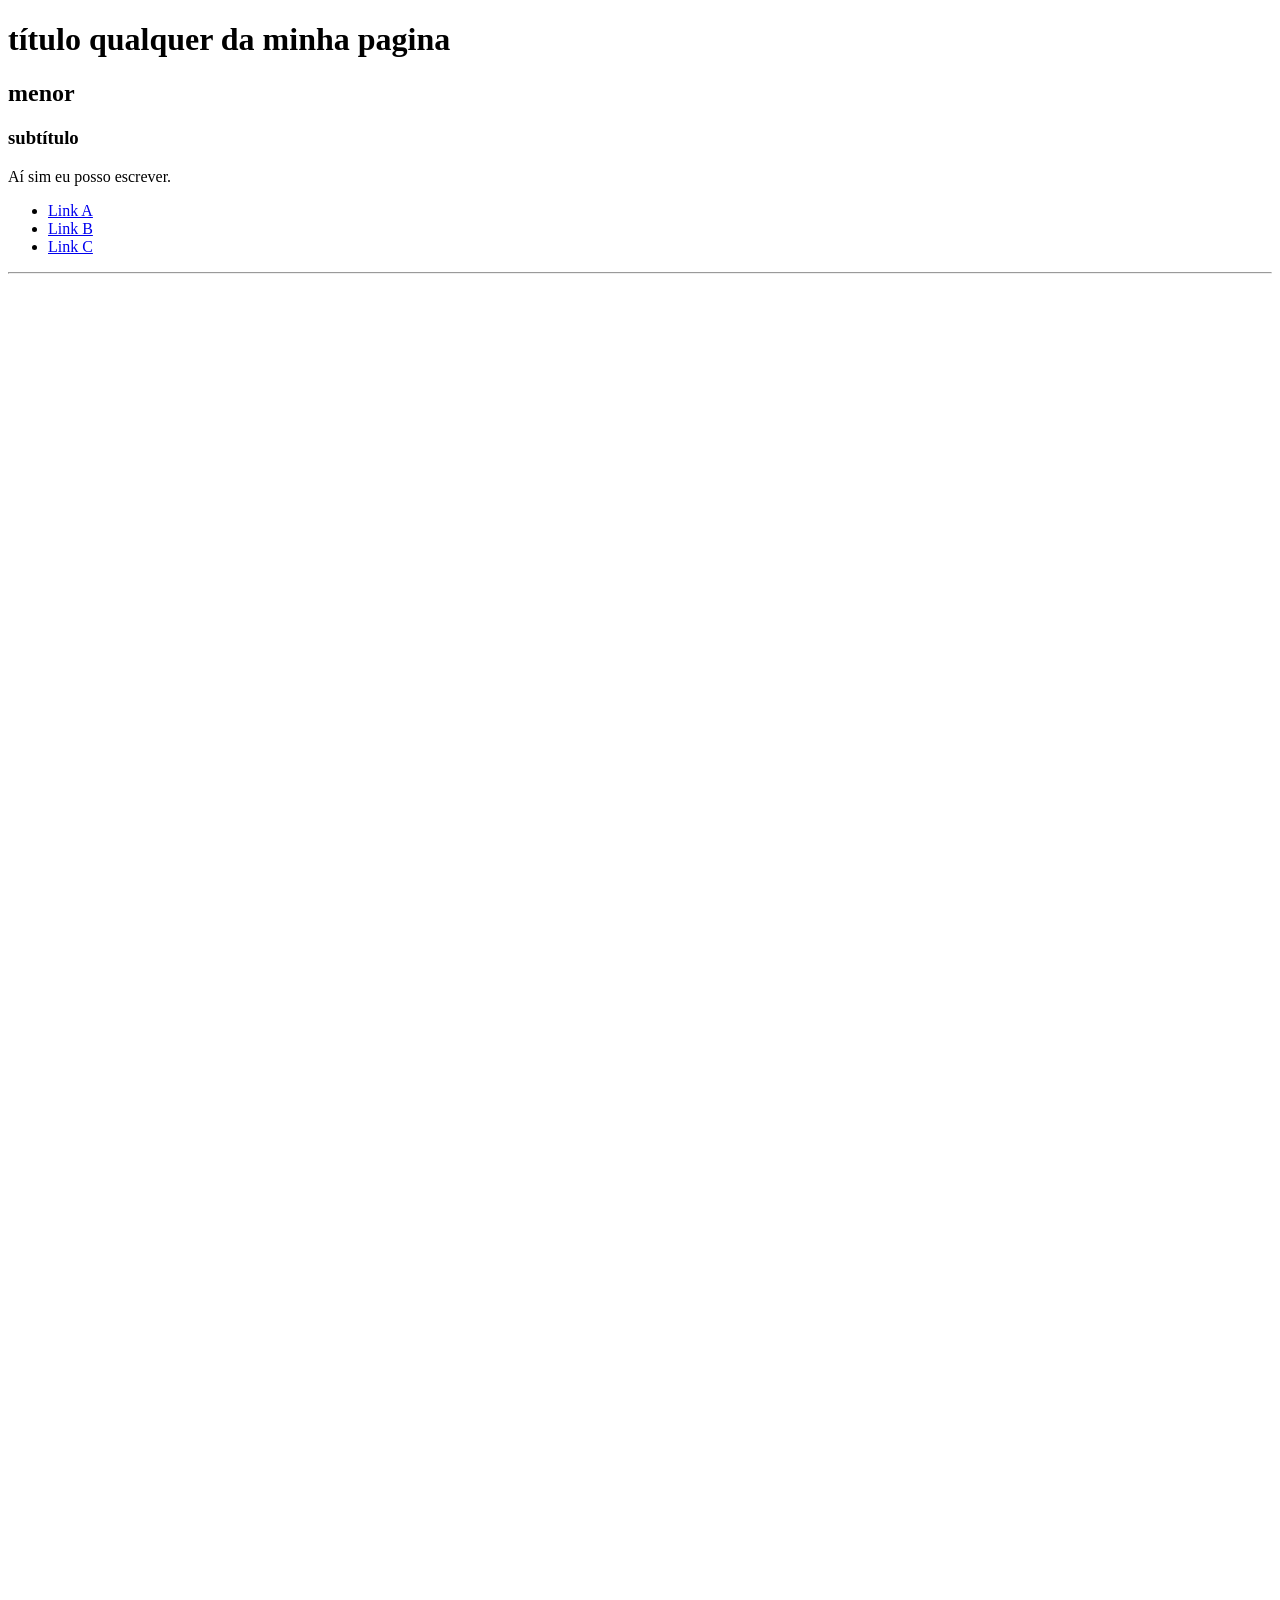
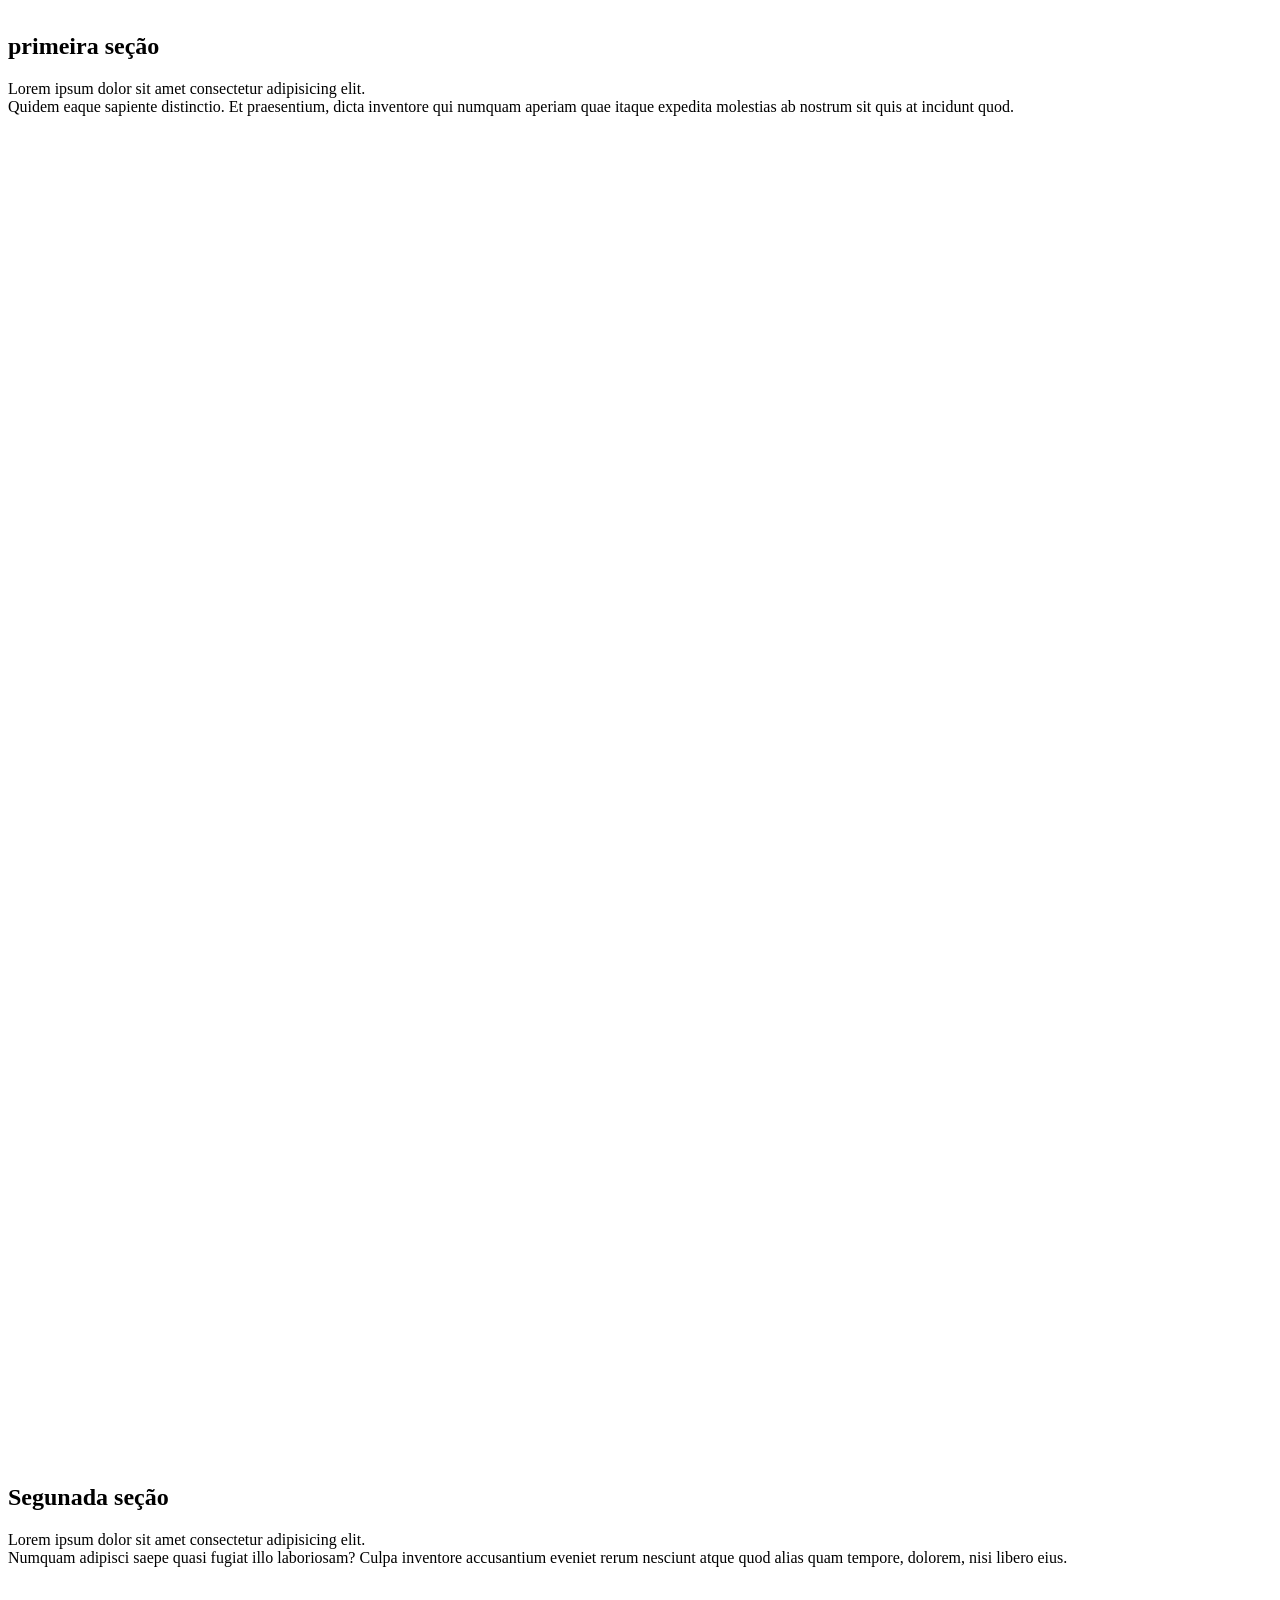
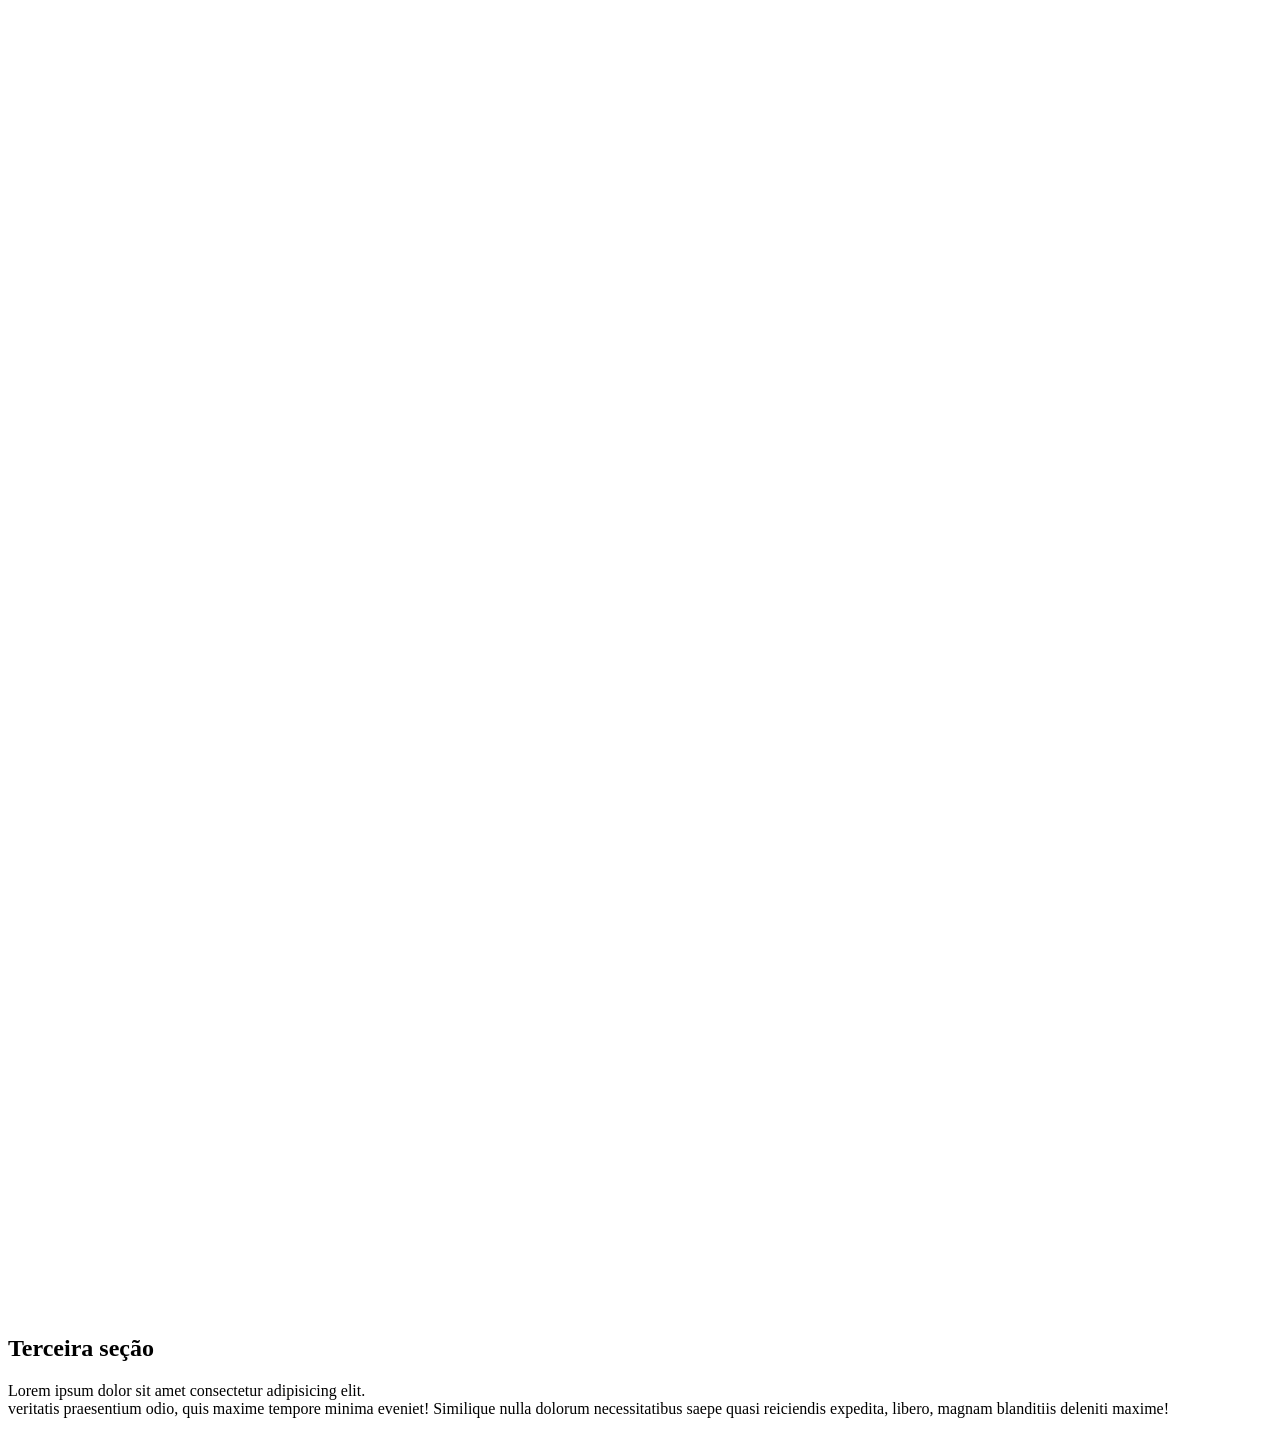
==== index.html @ 2d7fe4a8 "Add files via upload" ====
<!DOCTYPE html>
<html lang="en">

<head>
    <meta charset="UTF-8">
    <meta name="viewport" content="width=device-width, initial-scale=1.0">
    <title>MLK</title>
</head>

<body>
    <header>
        <h1>título qualquer da minha pagina</h1>
        <h2>menor</h2>
        <h3>subtítulo</h3>
        </p style="color:blue">Aí sim eu posso escrever.</p>
    </header>
    <nav>
        <ul>
            <li><a href="#primeira">Link A</a></li>
            <li><a href="#segunda">Link B</a></li>
            <li><a href="#segunda">Link C</a></li>
        </ul>
    </nav>
    <hr>
    
    <main>
        <!--meu cometário aqui-->
        <br><br><br><br><br><br><br><br><br><br><br><br><br><br><br><br><br><br><br><br><br><br><br><br><br><br><br><br><br><br><br><br><br><br><br><br><br><br><br><br><br><br><br><br><br><br><br><br><br><br><br><br><br><br><br><br><br><br><br><br><br><br><br><br><br><br><br><br><br><br><br><br><br><br>
        
        <section id="primeira">
            <h2>primeira seção</h2>
            <p>
                Lorem ipsum dolor sit amet consectetur adipisicing elit. <br />Quidem eaque sapiente distinctio. Et
                praesentium, dicta inventore qui numquam aperiam quae itaque expedita molestias ab nostrum sit quis at
                incidunt quod.
            </p>
        </section>
        
        <br><br><br><br><br><br><br><br><br><br><br><br><br><br><br><br><br><br><br><br><br><br><br><br><br><br><br><br><br><br><br><br><br><br><br><br><br><br><br><br><br><br><br><br><br><br><br><br><br><br><br><br><br><br><br><br><br><br><br><br><br><br><br><br><br><br><br><br><br><br><br><br><br><br>
        
        <section id="segunda">
            <h2>Segunada seção</h2>
            <p>
                Lorem ipsum dolor sit amet consectetur adipisicing elit.

                <br />Numquam adipisci saepe quasi fugiat illo
                laboriosam? Culpa inventore accusantium eveniet rerum nesciunt atque quod alias quam tempore, dolorem,
                nisi libero eius.
            </p>
        </section>
        
        <br><br><br><br><br><br><br><br><br><br><br><br><br><br><br><br><br><br><br><br><br><br><br><br><br><br><br><br><br><br><br><br><br><br><br><br><br><br><br><br><br><br><br><br><br><br><br><br><br><br><br><br><br><br><br><br><br><br><br><br><br><br><br><br><br><br><br><br><br><br><br><br><br><br>
        
        <section id="terceira">
            <h2>Terceira seção</h2>
            <P>
                Lorem ipsum dolor sit amet consectetur adipisicing elit.

                <br /> veritatis praesentium odio, quis maxime
                tempore minima eveniet! Similique nulla dolorum necessitatibus saepe quasi reiciendis expedita, libero,
                magnam blanditiis deleniti maxime!


            </P>
        </section>



    </main>


</body>

</html>
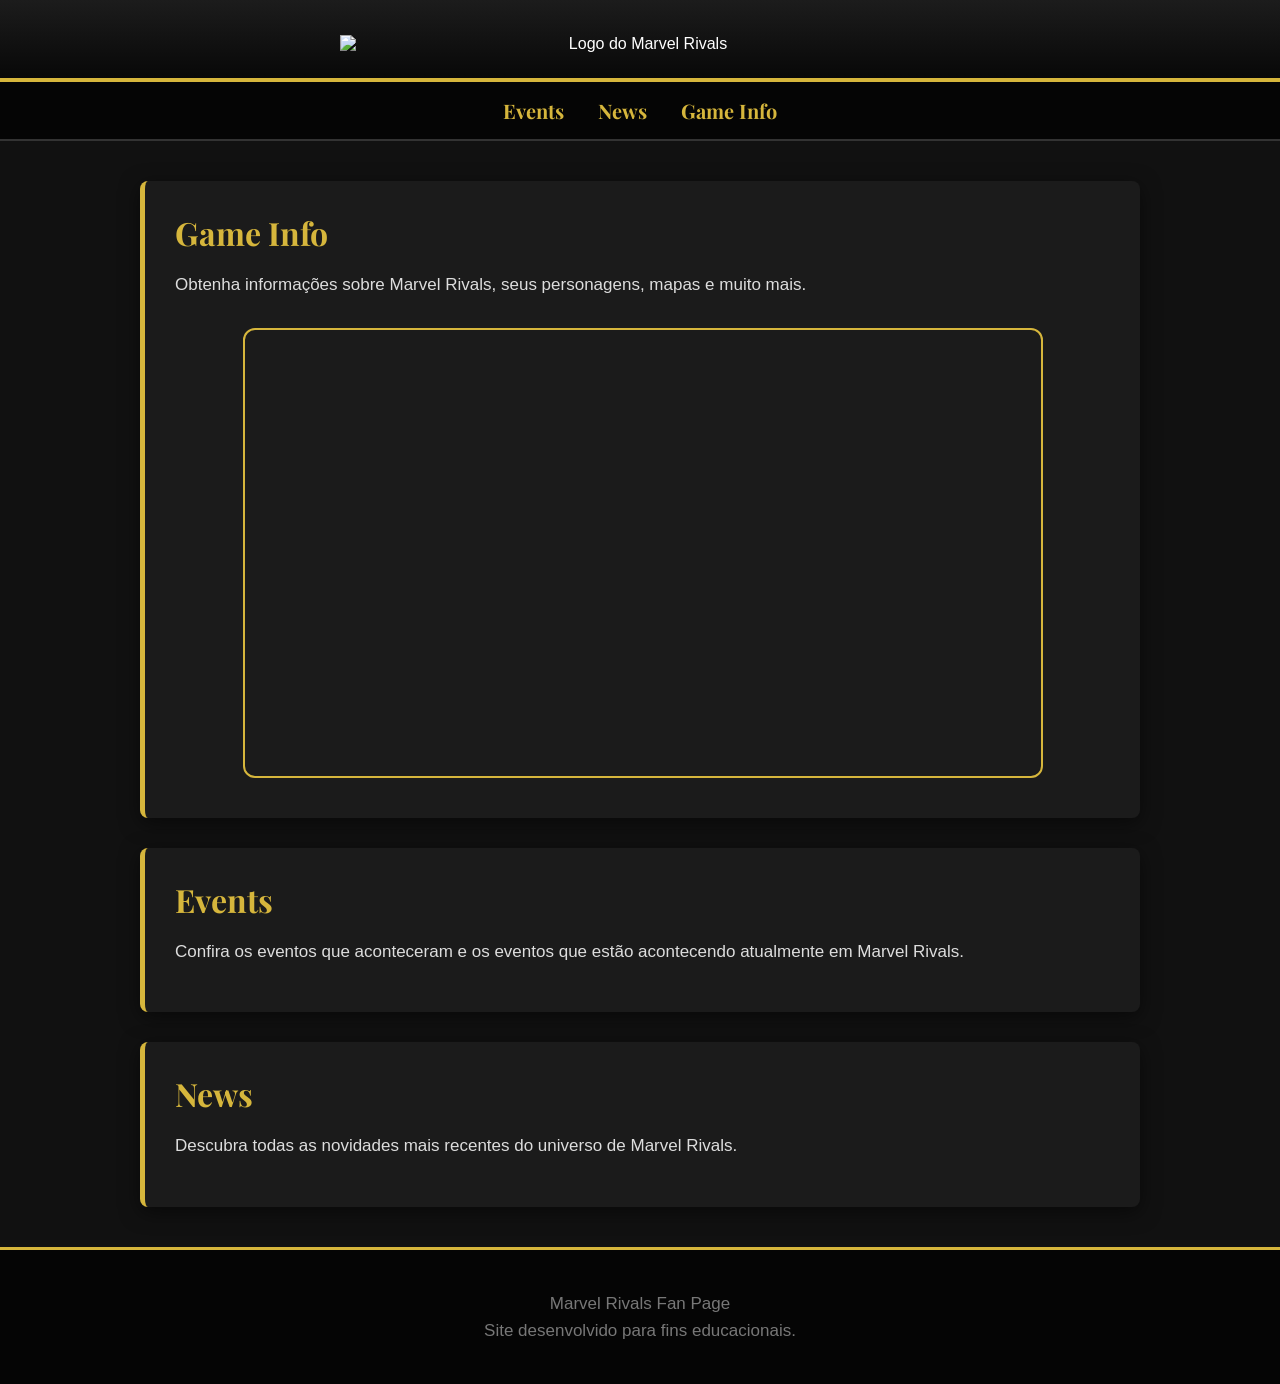
==== commit f082735d: "Add files via upload" ====
--- a/index.html
+++ b/index.html
@@ -1,74 +1,110 @@
 <!DOCTYPE html>
-<html lang="en">
+<html lang="pt-BR">
 
 <head>
     <meta charset="UTF-8">
     <meta name="viewport" content="width=device-width, initial-scale=1.0">
-    <title>MLK</title>
+
+    <link rel="stylesheet" href="a.css">
+
+    <title>Marvel Rivals</title>
 </head>
 
 <body>
+
     <header>
-        <h1>título qualquer da minha pagina</h1>
-        <h2>menor</h2>
-        <h3>subtítulo</h3>
-        </p style="color:blue">Aí sim eu posso escrever.</p>
+
+        <img src="https://www.marvelrivals.com/pc/gw/20241128194803/img/logo_95906827.png" alt="Logo do Marvel Rivals">
+
     </header>
-    <nav>
-        <ul>
-            <li><a href="#primeira">Link A</a></li>
-            <li><a href="#segunda">Link B</a></li>
-            <li><a href="#segunda">Link C</a></li>
-        </ul>
-    </nav>
-    <hr>
-    
-    <main>
-        <!--meu cometário aqui-->
-        <br><br><br><br><br><br><br><br><br><br><br><br><br><br><br><br><br><br><br><br><br><br><br><br><br><br><br><br><br><br><br><br><br><br><br><br><br><br><br><br><br><br><br><br><br><br><br><br><br><br><br><br><br><br><br><br><br><br><br><br><br><br><br><br><br><br><br><br><br><br><br><br><br><br>
-        
-        <section id="primeira">
-            <h2>primeira seção</h2>
-            <p>
-                Lorem ipsum dolor sit amet consectetur adipisicing elit. <br />Quidem eaque sapiente distinctio. Et
-                praesentium, dicta inventore qui numquam aperiam quae itaque expedita molestias ab nostrum sit quis at
-                incidunt quod.
-            </p>
-        </section>
-        
-        <br><br><br><br><br><br><br><br><br><br><br><br><br><br><br><br><br><br><br><br><br><br><br><br><br><br><br><br><br><br><br><br><br><br><br><br><br><br><br><br><br><br><br><br><br><br><br><br><br><br><br><br><br><br><br><br><br><br><br><br><br><br><br><br><br><br><br><br><br><br><br><br><br><br>
-        
-        <section id="segunda">
-            <h2>Segunada seção</h2>
-            <p>
-                Lorem ipsum dolor sit amet consectetur adipisicing elit.
-
-                <br />Numquam adipisci saepe quasi fugiat illo
-                laboriosam? Culpa inventore accusantium eveniet rerum nesciunt atque quod alias quam tempore, dolorem,
-                nisi libero eius.
-            </p>
-        </section>
-        
-        <br><br><br><br><br><br><br><br><br><br><br><br><br><br><br><br><br><br><br><br><br><br><br><br><br><br><br><br><br><br><br><br><br><br><br><br><br><br><br><br><br><br><br><br><br><br><br><br><br><br><br><br><br><br><br><br><br><br><br><br><br><br><br><br><br><br><br><br><br><br><br><br><br><br>
-        
-        <section id="terceira">
-            <h2>Terceira seção</h2>
-            <P>
-                Lorem ipsum dolor sit amet consectetur adipisicing elit.
-
-                <br /> veritatis praesentium odio, quis maxime
-                tempore minima eveniet! Similique nulla dolorum necessitatibus saepe quasi reiciendis expedita, libero,
-                magnam blanditiis deleniti maxime!
 
 
-            </P>
+    <nav>
+
+        <ul>
+
+            <li>
+                <a href="https://www.marvelrivals.com/events/" target="_blank">
+                    Events
+                </a>
+            </li>
+
+            <li>
+                <a href="https://www.marvelrivals.com/news/" target="_blank">
+                    News
+                </a>
+            </li>
+
+            <li>
+                <a href="https://www.marvelrivals.com/?part=feature" target="_blank">
+                    Game Info
+                </a>
+            </li>
+
+        </ul>
+
+    </nav>
+
+
+
+    <main>
+
+
+        <section id="resumo">
+
+            <h2>Game Info</h2>
+
+            <p>
+                Obtenha informações sobre Marvel Rivals,
+                seus personagens, mapas e muito mais.
+            </p>
+
+            <iframe src="https://www.youtube.com/embed/FyKlnqgNtXs" title="Vídeo do Marvel Rivals" allowfullscreen>
+            </iframe>
+
         </section>
 
 
+        <section id="experiencia">
+
+            <h2>Events</h2>
+
+            <p>
+                Confira os eventos que aconteceram e os
+                eventos que estão acontecendo atualmente
+                em Marvel Rivals.
+            </p>
+
+        </section>
+
+
+        <section id="contato">
+
+            <h2>News</h2>
+
+            <p>
+                Descubra todas as novidades mais recentes
+                do universo de Marvel Rivals.
+            </p>
+
+        </section>
 
     </main>
 
 
+
+    <footer>
+
+        <p>
+            Marvel Rivals Fan Page
+        </p>
+
+        <p>
+            Site desenvolvido para fins educacionais.
+        </p>
+
+    </footer>
+
 </body>
 
 </html>
--- a/a.css
+++ b/a.css
@@ -0,0 +1,179 @@
+@import url('https://fonts.googleapis.com/css2?family=Playfair+Display:wght@400;700;900&display=swap');
+:root{
+--preto: #111;
+--amarelo: #d6b63c;
+--cinza1: #333;
+--cinza2: #777;
+}
+
+
+
+
+
+* {
+    box-sizing: border-box;
+}
+
+body {
+    margin: 0;
+    background: #111111;
+    color: white;
+    font-family: Arial, Helvetica, sans-serif;
+}
+
+
+header {
+    background: linear-gradient(to bottom,
+            #1c1c1c,
+            #080808);
+
+    border-bottom: 4px solid #d6b63c;
+    padding: 35px 20px 25px;
+    text-align: center;
+}
+
+
+header img {
+    width: 600px;
+    max-width: 90%;
+    height: auto;
+
+    display: block;
+    margin: 0 auto;
+
+    border: none;
+    border-radius: 0;
+    background: transparent;
+}
+
+nav {
+    background: #050505;
+    border-bottom: 2px solid #333;
+    padding: 15px;
+    text-align: center;
+}
+
+nav ul {
+    list-style: none;
+    margin: 0;
+    padding: 0;
+}
+
+nav li {
+    display: inline-block;
+    margin: 0 15px;
+}
+
+nav a {
+    color: #d6b63c;
+    text-decoration: none;
+    font-family: "Playfair Display", serif;
+    font-size: 20px;
+    font-weight: bold;
+
+    transition: 0.3s;
+}
+
+nav a:hover {
+    color: white;
+    text-shadow: 0 0 10px #d6b63c;
+}
+
+main {
+    width: 90%;
+    max-width: 1000px;
+    margin: 40px auto;
+}
+
+section {
+    background: #1b1b1b;
+
+    margin-bottom: 30px;
+    padding: 30px;
+
+    border-left: 5px solid #d6b63c;
+    border-radius: 8px;
+
+    box-shadow: 0 5px 20px rgba(0, 0, 0, 0.5);
+}
+
+h2 {
+    color: #d6b63c;
+
+    font-family: "Playfair Display", serif;
+
+    font-size: 32px;
+
+    margin-top: 0;
+    margin-bottom: 15px;
+
+    border-left: none;
+    padding-left: 0;
+}
+
+p {
+    color: #dddddd;
+    font-size: 17px;
+    line-height: 1.6;
+}
+
+iframe {
+    display: block;
+
+    width: 800px;
+    height: 450px;
+
+    max-width: 100%;
+
+    margin: 30px auto 10px;
+
+    border: 2px solid #d6b63c;
+    border-radius: 12px;
+}
+
+
+footer {
+    background: #050505;
+
+    border-top: 3px solid #d6b63c;
+
+    padding: 40px 20px;
+
+    text-align: center;
+}
+
+footer p {
+    color: #777;
+    margin: 0;
+}
+
+
+@media (max-width: 600px) {
+
+    header img {
+        width: 95%;
+    }
+
+    nav li {
+        display: block;
+        margin: 12px;
+    }
+
+    nav a {
+        font-size: 18px;
+    }
+
+    section {
+        padding: 20px;
+    }
+
+    h2 {
+        font-size: 26px;
+    }
+
+    iframe {
+        width: 100%;
+        height: auto;
+        aspect-ratio: 16 / 9;
+    }
+}
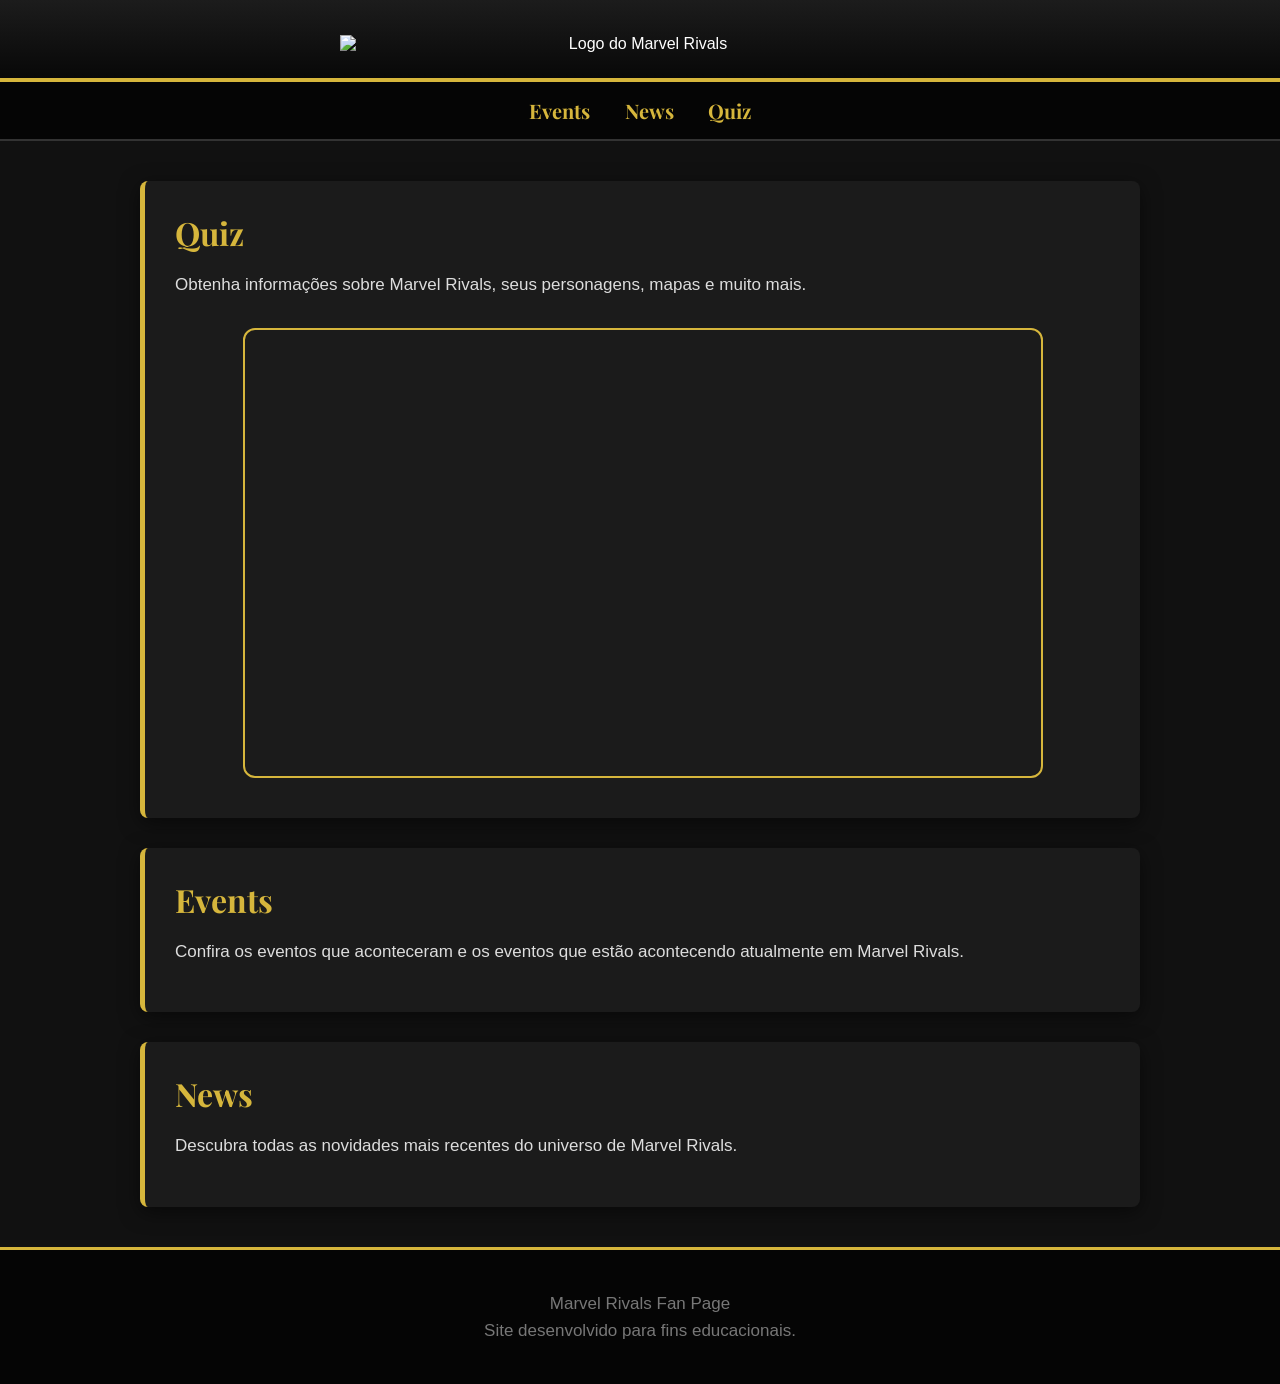
==== commit ccec5ea9: "Add files via upload" ====
--- a/index.html
+++ b/index.html
@@ -24,20 +24,20 @@
         <ul>
 
             <li>
-                <a href="https://www.marvelrivals.com/events/" target="_blank">
+                <a href="p1.html" target="_blank">
                     Events
                 </a>
             </li>
 
             <li>
-                <a href="https://www.marvelrivals.com/news/" target="_blank">
+                <a href="p2.html" target="_blank">
                     News
                 </a>
             </li>
 
             <li>
-                <a href="https://www.marvelrivals.com/?part=feature" target="_blank">
-                    Game Info
+                <a href="p3.html" target="_blank">
+                    Quiz
                 </a>
             </li>
 
@@ -49,10 +49,9 @@
 
     <main>
 
-
         <section id="resumo">
 
-            <h2>Game Info</h2>
+            <h2>Quiz</h2>
 
             <p>
                 Obtenha informações sobre Marvel Rivals,
--- a/a.css
+++ b/a.css
@@ -1,14 +1,11 @@
 @import url('https://fonts.googleapis.com/css2?family=Playfair+Display:wght@400;700;900&display=swap');
-:root{
---preto: #111;
---amarelo: #d6b63c;
---cinza1: #333;
---cinza2: #777;
-}
-
-
-
-
+
+:root {
+    --preto: #111;
+    --amarelo: #d6b63c;
+    --cinza1: #333;
+    --cinza2: #777;
+}
 
 * {
     box-sizing: border-box;
@@ -20,27 +17,22 @@
     color: white;
     font-family: Arial, Helvetica, sans-serif;
 }
-
 
 header {
     background: linear-gradient(to bottom,
             #1c1c1c,
             #080808);
-
     border-bottom: 4px solid #d6b63c;
     padding: 35px 20px 25px;
     text-align: center;
 }
-
 
 header img {
     width: 600px;
     max-width: 90%;
     height: auto;
-
     display: block;
     margin: 0 auto;
-
     border: none;
     border-radius: 0;
     background: transparent;
@@ -70,13 +62,13 @@
     font-family: "Playfair Display", serif;
     font-size: 20px;
     font-weight: bold;
-
-    transition: 0.3s;
+    transition: 0.3s; /* Corrigido de 0, 3s */
 }
 
 nav a:hover {
     color: white;
     text-shadow: 0 0 10px #d6b63c;
+    font-size: 22px;
 }
 
 main {
@@ -87,26 +79,19 @@
 
 section {
     background: #1b1b1b;
-
     margin-bottom: 30px;
     padding: 30px;
-
     border-left: 5px solid #d6b63c;
     border-radius: 8px;
-
     box-shadow: 0 5px 20px rgba(0, 0, 0, 0.5);
 }
 
 h2 {
     color: #d6b63c;
-
-    font-family: "Playfair Display", serif;
-
+    font-family: "Playfair Display", serif;
     font-size: 32px;
-
     margin-top: 0;
     margin-bottom: 15px;
-
     border-left: none;
     padding-left: 0;
 }
@@ -119,26 +104,18 @@
 
 iframe {
     display: block;
-
     width: 800px;
     height: 450px;
-
     max-width: 100%;
-
     margin: 30px auto 10px;
-
     border: 2px solid #d6b63c;
     border-radius: 12px;
 }
 
-
 footer {
     background: #050505;
-
     border-top: 3px solid #d6b63c;
-
     padding: 40px 20px;
-
     text-align: center;
 }
 
@@ -147,33 +124,210 @@
     margin: 0;
 }
 
-
 @media (max-width: 600px) {
-
     header img {
         width: 95%;
     }
-
     nav li {
         display: block;
         margin: 12px;
     }
-
     nav a {
         font-size: 18px;
     }
-
     section {
         padding: 20px;
     }
-
     h2 {
         font-size: 26px;
     }
-
     iframe {
         width: 100%;
         height: auto;
-        aspect-ratio: 16 / 9;
-    }
+    }
+}
+
+.letra-amarela {
+    color: #d6b63c;
+    font-family: "Playfair Display", serif;
+    font-size: 32px;
+}
+
+/* --- TABELAS --- */
+.tabela-edicoes {
+    width: 100%;
+    border-collapse: collapse;
+    margin-top: 15px;
+}
+
+.tabela-edicoes caption {
+    caption-side: top;
+    text-align: left;
+    font-weight: bold;
+    margin-bottom: 10px;
+}
+
+.tabela-edicoes th,
+.tabela-edicoes td {
+    border: 1px solid #444;
+    padding: 10px 12px;
+    text-align: center;
+    background-color: #1b1b1b;
+    color: #ddd;
+}
+
+.tabela-edicoes thead th {
+    background-color: #202020;
+    color: #d6b63c;
+}
+
+.tabela-edicoes th[scope="row"] {
+    text-align: left;
+    background-color: #222;
+    color: white;
+}
+
+.status-ativo {
+    background-color: #d6b63c !important;
+    color: #111 !important;
+    font-weight: bold;
+}
+
+.status-encerrado {
+    background-color: #333 !important;
+    color: #999 !important;
+    font-weight: bold;
+}
+
+.tabela-edicoes tbody tr:hover td,
+.tabela-edicoes tbody tr:hover th {
+    background-color: #292929;
+}
+
+
+.form-lista-espera {
+    max-width: 420px;
+    margin-top: 15px;
+}
+
+.campo {
+    display: flex;
+    flex-direction: column;
+    gap: 8px; 
+    color: #d6b63c;
+    justify-content: center;
+    align-items: flex-start;
+    margin-bottom: 20px;
+}
+
+.campo label {
+    font-weight: bold;
+    color: #d6b63c;
+    font-family: "Playfair Display", serif;
+}
+
+
+.campo input, 
+.campo select, 
+.campo textarea {
+    width: 100%;
+    padding: 12px;
+    background-color: #333;
+    color: white;
+    border: 1px solid #555;
+    border-radius: 4px;
+    font-size: large;
+    font-family: Arial, Helvetica, sans-serif; 
+}
+
+
+select option {
+    background-color: #555;
+    color: white;
+}
+
+
+textarea {
+    resize: vertical; 
+    transition: 0.4s;
+}
+
+textarea:hover {
+    color: #f0f0f0;
+    text-shadow: 0 0 10px #d6b63c;
+    border-color: #d6b63c;
+}
+
+textarea:focus {
+    outline: none;
+    border-color: #d6b63c;
+    text-shadow: 0 0 10px #d6b63c;
+}
+
+
+fieldset {
+    margin: 20px 0;
+    padding: 15px;
+    background-color: #333;
+    border: 1px solid #555;
+    border-radius: 4px;
+}
+
+fieldset legend {
+    color: #d6b63c;
+    font-family: "Playfair Display", serif;
+    font-weight: bold;
+    padding: 0 5px;
+}
+
+
+fieldset label {
+    display: flex;
+    flex-direction: row; 
+    align-items: center; 
+    gap: 10px; 
+    background-color: transparent;
+    color: #d6b63c;
+    font-family: "Playfair Display", serif;
+    font-weight: normal;
+    margin-bottom: 12px;
+    cursor: pointer;
+}
+
+fieldset input[type="radio"],
+fieldset input[type="checkbox"] {
+    width: auto;
+    margin: 0; 
+    accent-color: #d6b63c;
+}
+
+
+button {
+    margin-top: 20px;
+    width: 100%; 
+    background-color: #555;
+    color: #d6b63c;
+    font-family: "Playfair Display", serif;
+    font-size: 18px;
+    font-weight: bold;
+    border-radius: 4px;
+    padding: 12px;
+    border: 1px solid #d6b63c;
+    cursor: pointer;
+    transition: 0.4s;
+}
+
+button:hover {
+    color: #111;
+    background-color: #d6b63c;
+    text-shadow: none;
+}
+
+.form-lista-espera input[type="color"] {
+    padding: 2px;
+    width: 60px;
+    height: 35px;
+    border: 1px solid #cccccc;
+    border-radius: 4px;
+    cursor: pointer;
 }
